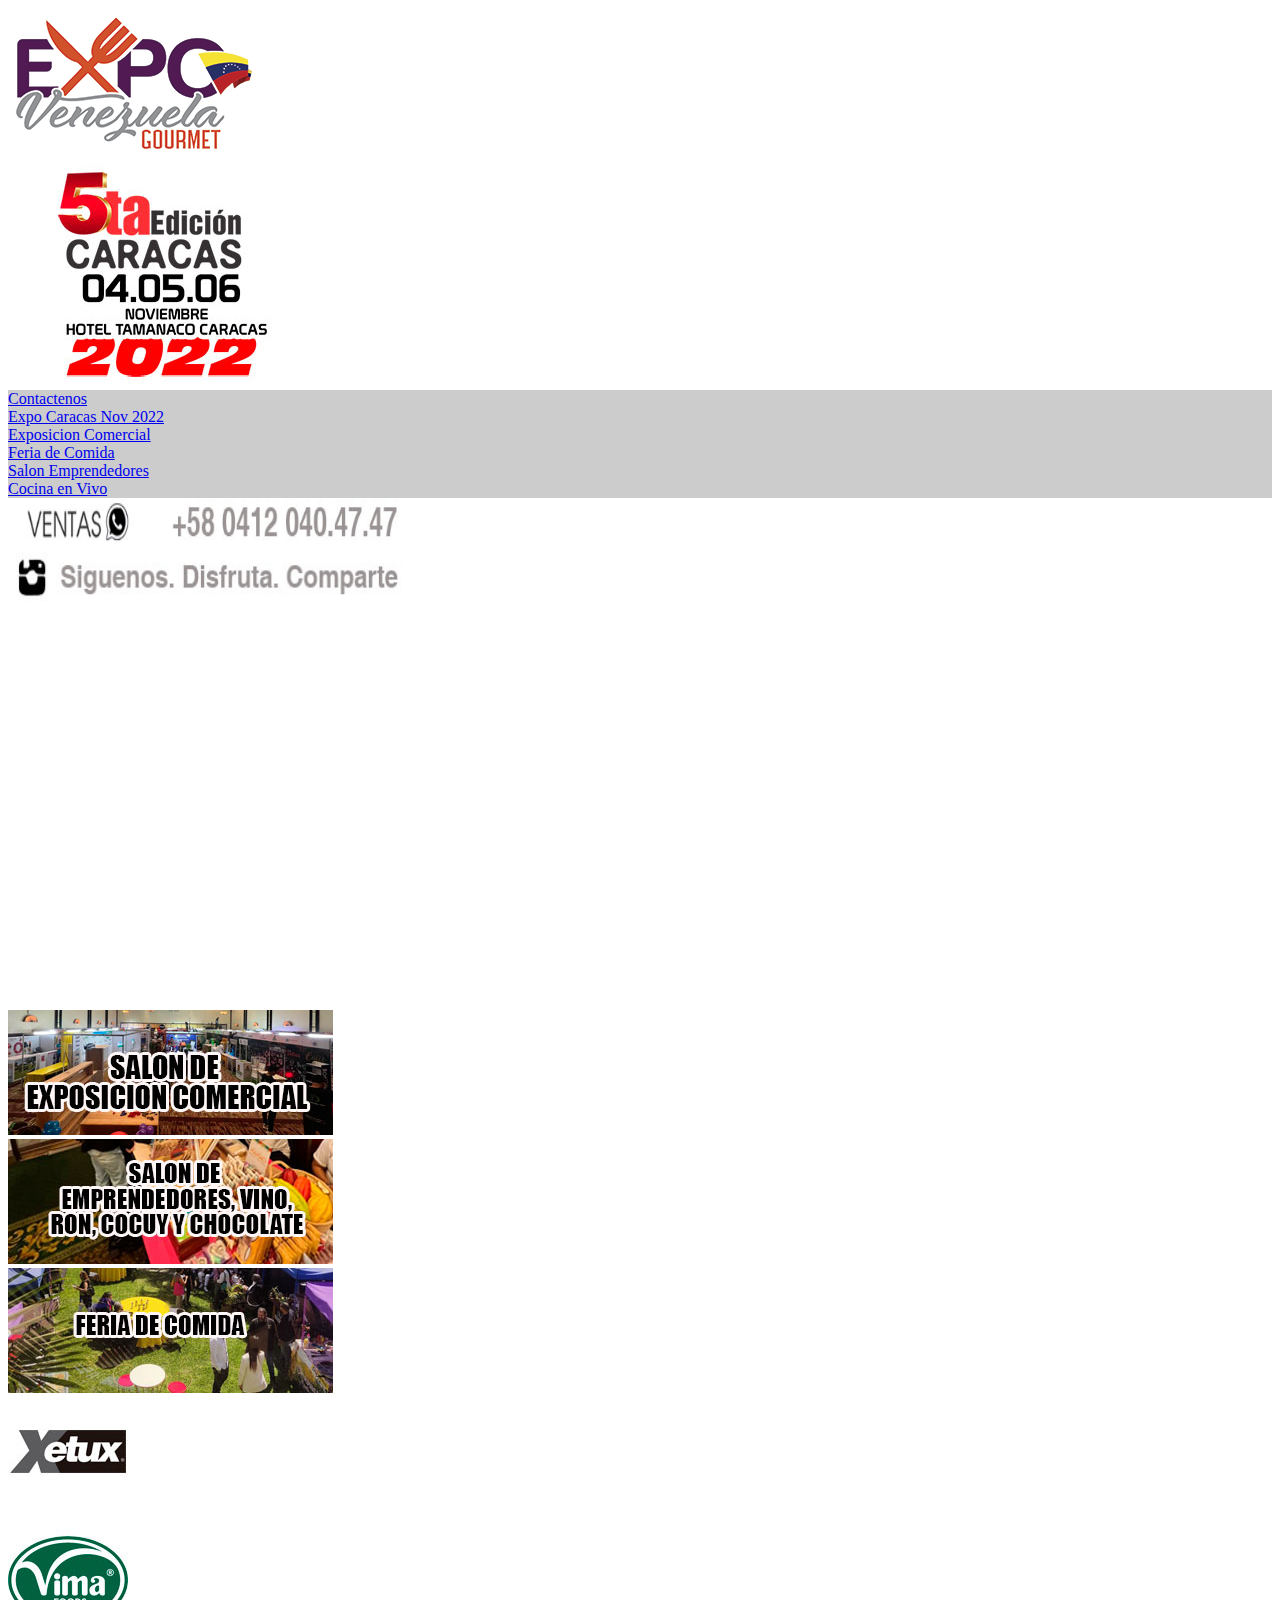
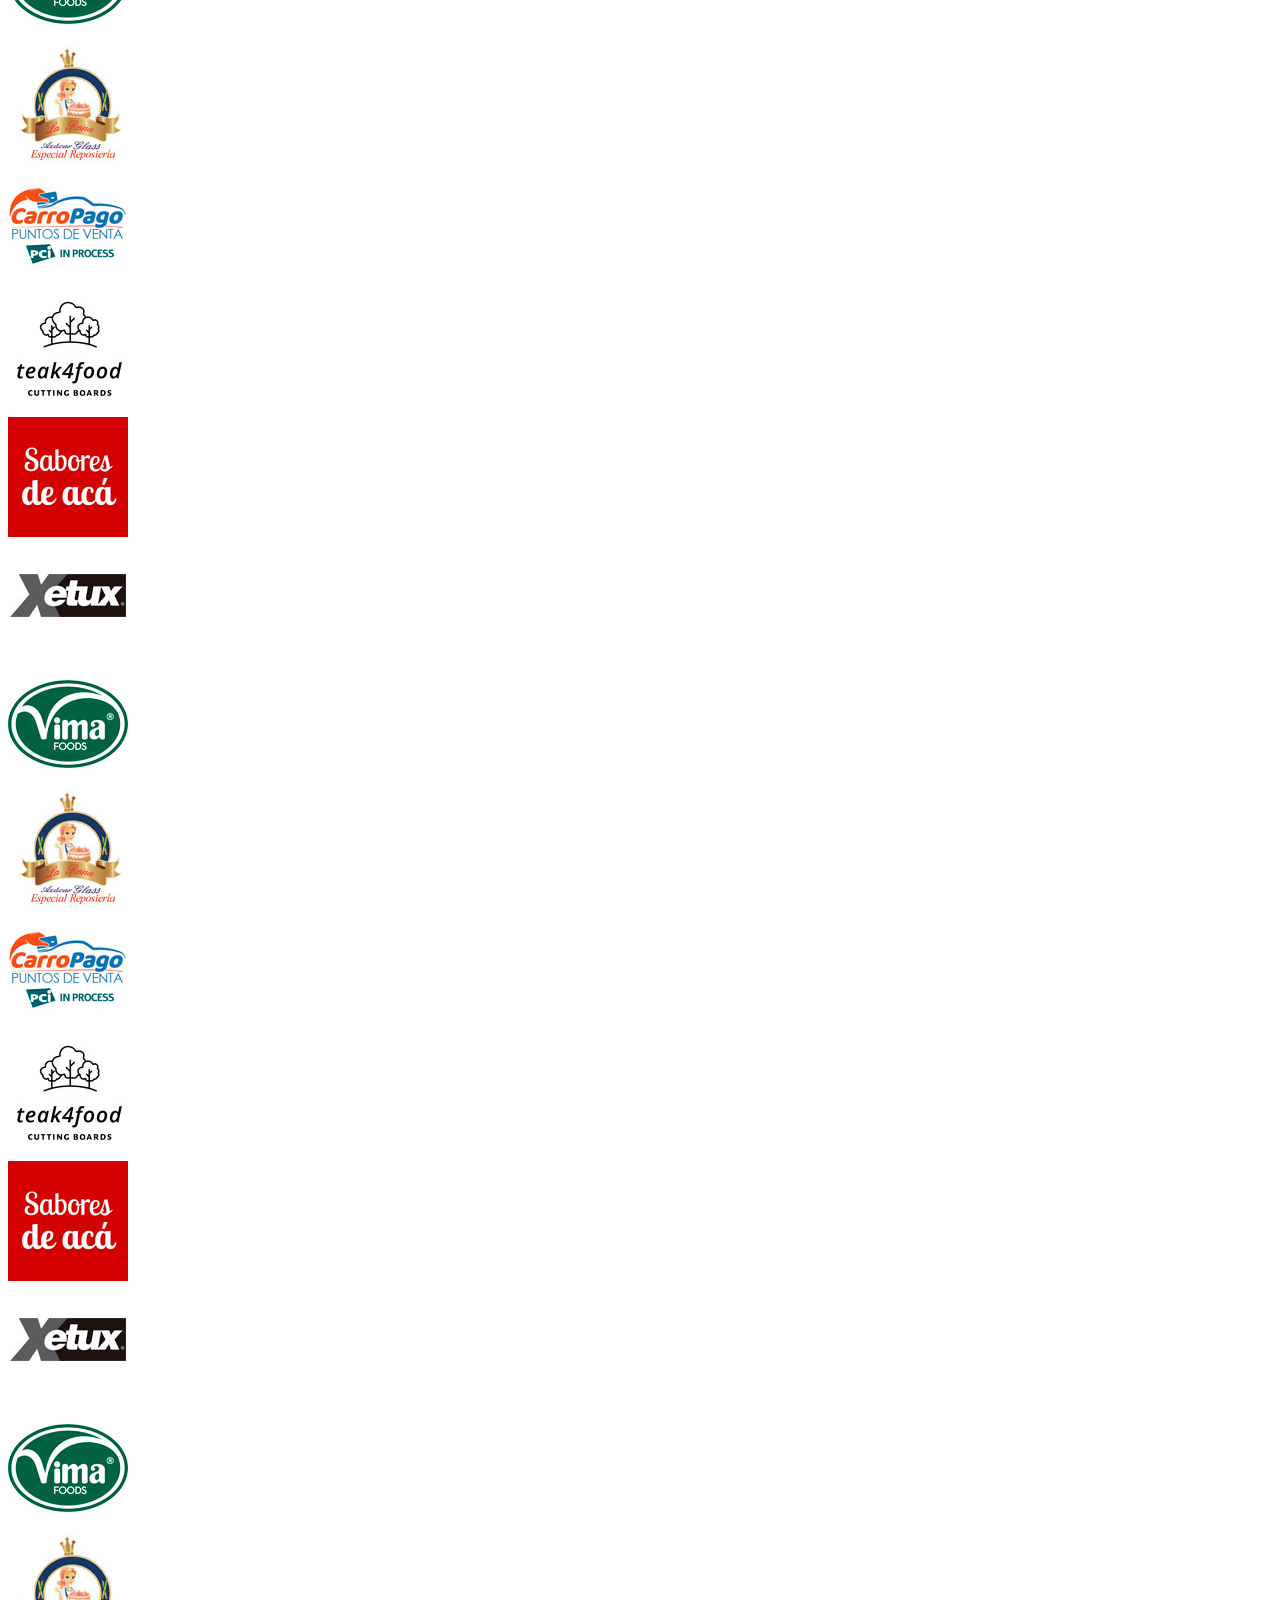
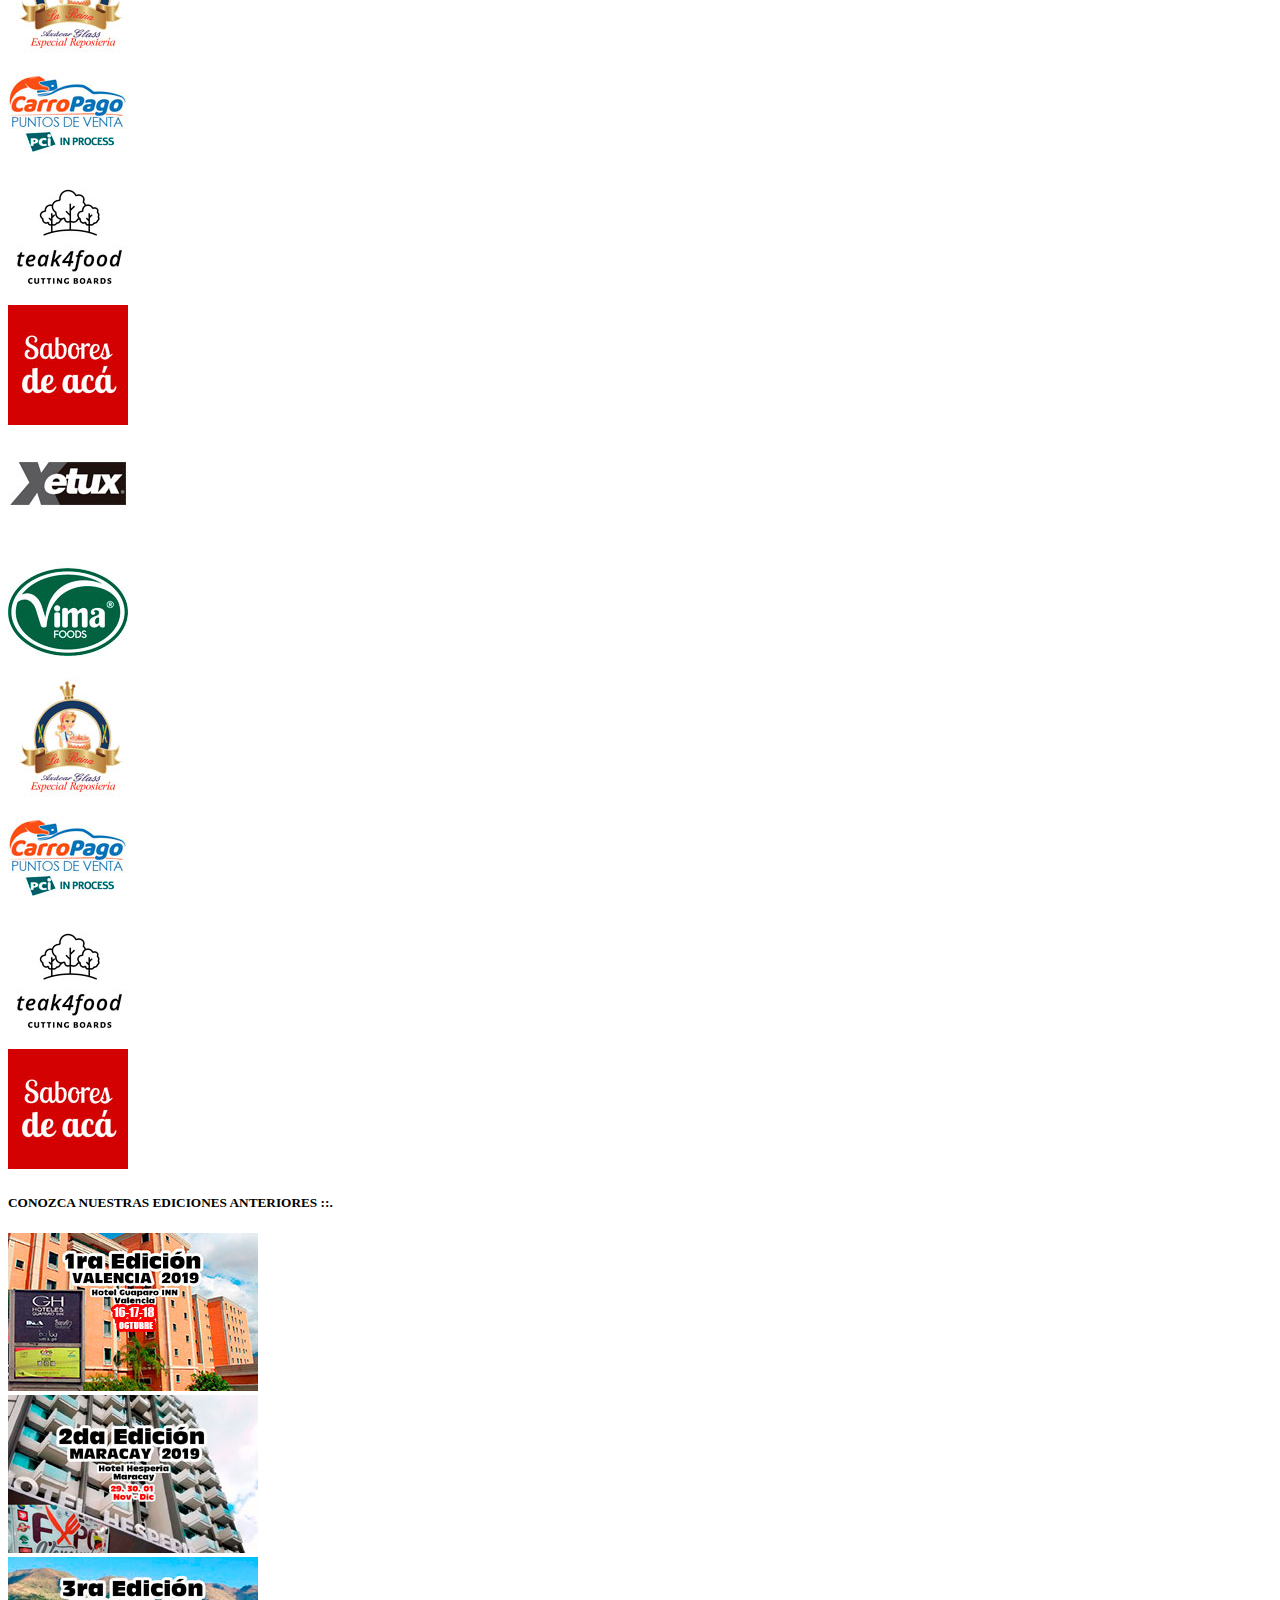
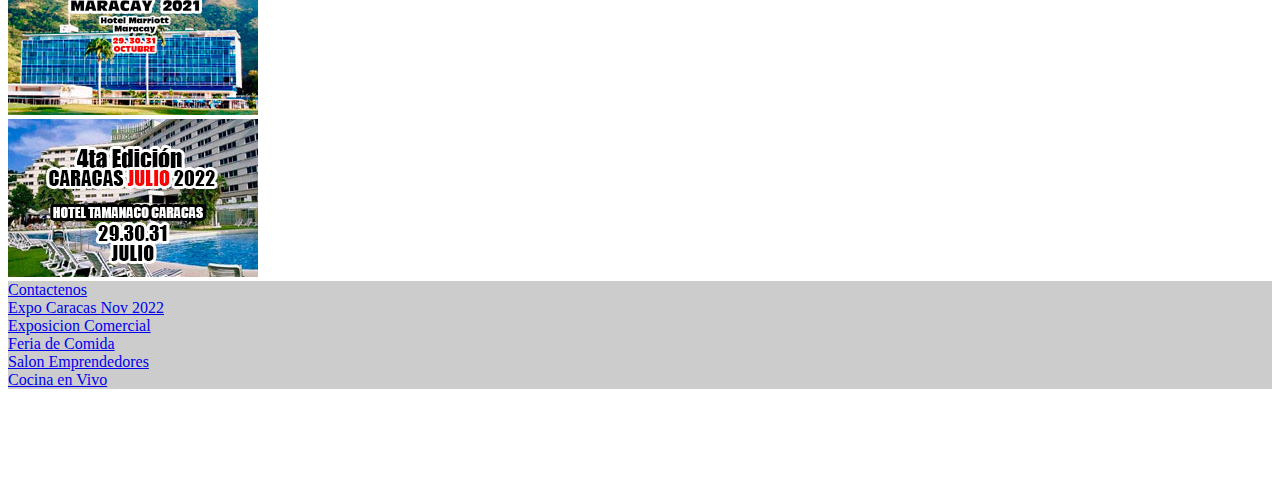
==== index.html @ 0c00e050 "'nueva'" ====
<!DOCTYPE html>
<html lang="en">

<head>
    <meta charset="UTF-8">
    <meta http-equiv="X-UA-Compatible" content="IE=edge">
    <meta name="viewport" content="width=device-width, initial-scale=1.0">
    <title>Expo Venezuela Gourmet :: La Mayor Vitrina Gastronomica de Venezuela
        repite en Caracas.</title>

    <!-- BOOTSTRAP -->
    <link href="https://cdn.jsdelivr.net/npm/bootstrap@5.2.0/dist/css/bootstrap.min.css" rel="stylesheet"
        integrity="sha384-gH2yIJqKdNHPEq0n4Mqa/HGKIhSkIHeL5AyhkYV8i59U5AR6csBvApHHNl/vI1Bx" crossorigin="anonymous">

    <!-- styles -->
    <link rel="stylesheet" href="css/style.css">


    <link rel="apple-touch-icon" sizes="57x57" href="/apple-icon-57x57.png">
    <link rel="apple-touch-icon" sizes="60x60" href="/apple-icon-60x60.png">
    <link rel="apple-touch-icon" sizes="72x72" href="/apple-icon-72x72.png">
    <link rel="apple-touch-icon" sizes="76x76" href="/apple-icon-76x76.png">
    <link rel="apple-touch-icon" sizes="114x114" href="/apple-icon-114x114.png">
    <link rel="apple-touch-icon" sizes="120x120" href="/apple-icon-120x120.png">
    <link rel="apple-touch-icon" sizes="144x144" href="/apple-icon-144x144.png">
    <link rel="apple-touch-icon" sizes="152x152" href="/apple-icon-152x152.png">
    <link rel="apple-touch-icon" sizes="180x180" href="/apple-icon-180x180.png">
    <link rel="icon" type="image/png" sizes="192x192" href="/android-icon-192x192.png">
    <link rel="icon" type="image/png" sizes="32x32" href="/favicon-32x32.png">
    <link rel="icon" type="image/png" sizes="96x96" href="/favicon-96x96.png">
    <link rel="icon" type="image/png" sizes="16x16" href="/favicon-16x16.png">
    <link rel="manifest" href="/manifest.json">
    <meta name="msapplication-TileColor" content="#ffffff">
    <meta name="msapplication-TileImage" content="/ms-icon-144x144.png">
    <meta name="theme-color" content="#ffffff">
    <!-- Smartsupp Live Chat script -->
    <script type="text/javascript">
        var _smartsupp = _smartsupp || {};
        _smartsupp.key = '91856dd53aa0263bb0cedd170d6aa65aadf00237';
        window.smartsupp || (function (d) {
            var s, c, o = smartsupp = function () { o._.push(arguments) }; o._ = [];
            s = d.getElementsByTagName('script')[0]; c = d.createElement('script');
            c.type = 'text/javascript'; c.charset = 'utf-8'; c.async = true;
            c.src = 'https://www.smartsuppchat.com/loader.js?'; s.parentNode.insertBefore(c, s);
        })(document);
    </script>
</head>

<body>

    <!-- primeras fotos presentation -->
    <div class="section">
        <div id="init" class="container">
            <div class="row">
                <div class="col-md-6 col-lg-6 col-12 text-center">
                    <img border="0" src="ImageneS/logo_evgx250.png">
                </div>
                <div class="col-md-6 col-lg-6 col-12 text-center">
                    <img border="0" src="ImageneS/5ta_edicionx300.jpg"  height="221">
                </div>
            </div>
        </div>
    </div>

    <!-- header header -->

    <div class="header mt-5">
        <div class="container text-center">
            <div style="background: rgb(204, 204, 204);" class="row">
                <div class="col-lg-1 col-12 ">
                    <a href="#">Contactenos</a>
                </div>

                <div class="col-lg-3 col-12">
                    <a href="#">Expo Caracas Nov 2022</a>
                </div>

                <div class="col-lg-2 col-12">
                    <a href="#">Exposicion Comercial </a>
                </div>

                <div class="col-lg-2 col-12">
                    <a href="#">Feria de Comida</a>
                </div>

                <div class="col-lg-2 col-12">
                    <a href="#">Salon Emprendedores</a>
                </div>

                <div class="col-lg-2 col-12">
                    <a href="#">Cocina en Vivo</a>
                </div>
            </div>
        </div>
    </div>

    <!-- redes -->
    <div class="redes">
        <div class="container">
            <div class="row mt-3">
                <div class="col-12 col-md-12 col-lg-6 text-center">
                    <a target="_blank" href="http://wa.me/+5804120404747">
                        <img src="ImageneS/barra_ventas.jpg"></a>
                </div>
                <div class="col-12 col-md-12 col-lg-6 text-center">
                    <img src="ImageneS/barra_redes.jpg" height="38"></a>
                </div>
            </div>
        </div>
    </div>

    <!-- salon de exposiciones videos -->

    <div class="">
        <div class="container">
            <div class="row mt-3 text-center">
                <div class="col-12 col-md-12 col-lg-8">
                    <iframe id="video" src="https://www.youtube.com/embed/WBOdfnP2b6c" title="YouTube video player"
                        frameborder="0"
                        allow="accelerometer; autoplay; clipboard-write; encrypted-media; gyroscope; picture-in-picture"
                        allowfullscreen name="I1"></iframe>
                </div>
                <div class="col-12  col-lg-4 col-md-12 >
                    <a href=" Ve/Areas/salon_exposicion_comercial.php">
                    <img id="img-one" src="ImageneS/boton_lateral1.jpg"></a>
                    <br>




                    <div class="col-12  mt-3 col-lg-4 col-md-12>
                        <a href=" Ve/Areas/salon_emprendedores.php">
                        <img id="img" src="ImageneS/boton_lateral2.jpg"></a>
                        <br>
                    </div>

                    <div class="col-12  mt-3 col-lg-4 col-md-12>
                        <a href=" Ve/Areas/feria_comida.php">
                        <img id="img" src="ImageneS/boton_laterax3.jpg"></a>
                    </div>

                </div>



            </div>
        </div>
    </div>




    <div class="expositores">
        <div class="container">
            <div class="row mt-5">
                <div class="col-6 col-lg-2 col-md-3">
                    <img src="ImageneS/iconos/icon_xetux.jpg" width="120" height="120">
                </div>
                <div class="col-6 col-lg-2 col-md-3">
                    <img src="ImageneS/iconos/icon_vima.jpg" width="120" height="120">
                </div>
                <div class="col-6 col-lg-2 col-md-3">
                    <img src="ImageneS/iconos/icon_lareina.jpg" width="120" height="120">
                </div>
                <div class="col-6 col-lg-2 col-md-3">
                    <img src="ImageneS/iconos/icon_carropago.jpg" width="120" height="120">
                </div>
                <div class="col-6 col-lg-2 col-md-3">
                    <img src="ImageneS/iconos/icon_teak4food.jpg" width="120" height="120">
                </div>
                <div class="col-6 col-lg-2 col-md-3">
                    <img src="ImageneS/iconos/icon_saboresdeaca.jpg" width="120" height="120">
                </div>
            </div>


            <div class="row ">
                <div class="col-6 col-lg-2 col-md-3">
                    <img src="ImageneS/iconos/icon_xetux.jpg" width="120" height="120">
                </div>
                <div class="col-6 col-lg-2 col-md-3">
                    <img src="ImageneS/iconos/icon_vima.jpg" width="120" height="120">
                </div>
                <div class="col-6 col-lg-2 col-md-3">
                    <img src="ImageneS/iconos/icon_lareina.jpg" width="120" height="120">
                </div>
                <div class="col-6 col-lg-2 col-md-3">
                    <img src="ImageneS/iconos/icon_carropago.jpg" width="120" height="120">
                </div>
                <div class="col-6 col-lg-2 col-md-3">
                    <img src="ImageneS/iconos/icon_teak4food.jpg" width="120" height="120">
                </div>
                <div class="col-6 col-lg-2 col-md-3">
                    <img src="ImageneS/iconos/icon_saboresdeaca.jpg" width="120" height="120">
                </div>
            </div>


            <div class="row ">
                <div class="col-6 col-lg-2 col-md-3">
                    <img src="ImageneS/iconos/icon_xetux.jpg" width="120" height="120">
                </div>
                <div class="col-6 col-lg-2 col-md-3">
                    <img src="ImageneS/iconos/icon_vima.jpg" width="120" height="120">
                </div>
                <div class="col-6 col-lg-2 col-md-3">
                    <img src="ImageneS/iconos/icon_lareina.jpg" width="120" height="120">
                </div>
                <div class="col-6 col-lg-2 col-md-3">
                    <img src="ImageneS/iconos/icon_carropago.jpg" width="120" height="120">
                </div>
                <div class="col-6 col-lg-2 col-md-3">
                    <img src="ImageneS/iconos/icon_teak4food.jpg" width="120" height="120">
                </div>
                <div class="col-6 col-lg-2 col-md-3">
                    <img src="ImageneS/iconos/icon_saboresdeaca.jpg" width="120" height="120">
                </div>
            </div>


            <div class="row">
                <div class="col-6 col-lg-2 col-md-3">
                    <img src="ImageneS/iconos/icon_xetux.jpg" width="120" height="120">
                </div>
                <div class="col-6 col-lg-2 col-md-3">
                    <img src="ImageneS/iconos/icon_vima.jpg" width="120" height="120">
                </div>
                <div class="col-6 col-lg-2 col-md-3">
                    <img src="ImageneS/iconos/icon_lareina.jpg" width="120" height="120">
                </div>
                <div class="col-6 col-lg-2 col-md-3">
                    <img src="ImageneS/iconos/icon_carropago.jpg" width="120" height="120">
                </div>
                <div class="col-6 col-lg-2 col-md-3">
                    <img src="ImageneS/iconos/icon_teak4food.jpg" width="120" height="120">
                </div>
                <div class="col-6 col-lg-2 col-md-3">
                    <img src="ImageneS/iconos/icon_saboresdeaca.jpg" width="120" height="120">
                </div>
            </div>
        </div>
    </div>



    <!-- edicciones -->
    <div class="container mt-3">
        <div class="row">
            <h5>
                CONOZCA
                NUESTRAS EDICIONES ANTERIORES ::.
            </h5>
            <div class="col-lg-3 col-md-6 col-12 text-center">
                <a href="Ve/ediciones_anteriores/1ra_edicion_valencia_2019.php">
                    <img src="ImageneS/Boton_gal_Val2019x72.jpg"></a>
            </div>

            <div class="col-lg-3 col-md-6 col-12 text-center">
                <a href="Ve/ediciones_anteriores/2da_edicion_maracay_2019.php">
                    <img src="ImageneS/Boton_gal_mar2da2019.jpg"></a>
            </div>

            <div class="col-lg-3 col-md-6 col-12 text-center">
                <a href="Ve/ediciones_anteriores/3ra_edicion_maracay_2021.php">
                    <img src="ImageneS/Boton_gal_mar2021.jpg"></a>
            </div>

            <div class="col-lg-3 col-md-6 col-12 text-center">
                <a href="Ve/ediciones_anteriores/4ta_edicion_caracas_2022.php">
                    <img src="ImageneS/Boton_gal_ccs_jul_2022.jpg"></a>
            </div>
        </div>
    </div>


    <!-- footer footer -->


    <div class="footer">
        <div style="background: rgb(204, 204, 204);" class="container text-center">
            <div class="row mt-5">
                <div class="col-lg-1 col-12 ">
                    <a href="#">Contactenos</a>
                </div>

                <div class="col-lg-3 col-12">
                    <a href="#">Expo Caracas Nov 2022</a>
                </div>

                <div class="col-lg-2 col-12">
                    <a href="#">Exposicion Comercial </a>
                </div>

                <div class="col-lg-2 col-12">
                    <a href="#">Feria de Comida</a>
                </div>

                <div class="col-lg-2 col-12">
                    <a href="#">Salon Emprendedores</a>
                </div>

                <div class="col-lg-2 col-12">
                    <a href="#">Cocina en Vivo</a>
                </div>
            </div>
        </div>
    </div>

    <div class="space">
        <div style="height: 100px;" class="container"></div>
    </div>



    <script src="https://cdn.jsdelivr.net/npm/bootstrap@5.2.0/dist/js/bootstrap.bundle.min.js"
        integrity="sha384-A3rJD856KowSb7dwlZdYEkO39Gagi7vIsF0jrRAoQmDKKtQBHUuLZ9AsSv4jD4Xa" crossorigin="anonymous">
        </script>
</body>

</html>
---- css/style.css ----
#init img {
    width: 250;
    height: 153;
}

#video {
    width: 630px;
    height: 400px;
}


.redes img {
    height: 50px;
    width: 400px;
}


#height {
    height: 130px;

}

@media only screen and (max-width: 1024px) {}


@media screen and (max-width: 600px) {
    .redes img {
        height: 50px;
        width: 200px;
    }

    #video {
        width: 250px;
        height: 250px;
    }


    #img{
        height:200px ;
        width: 250px;
    }
}
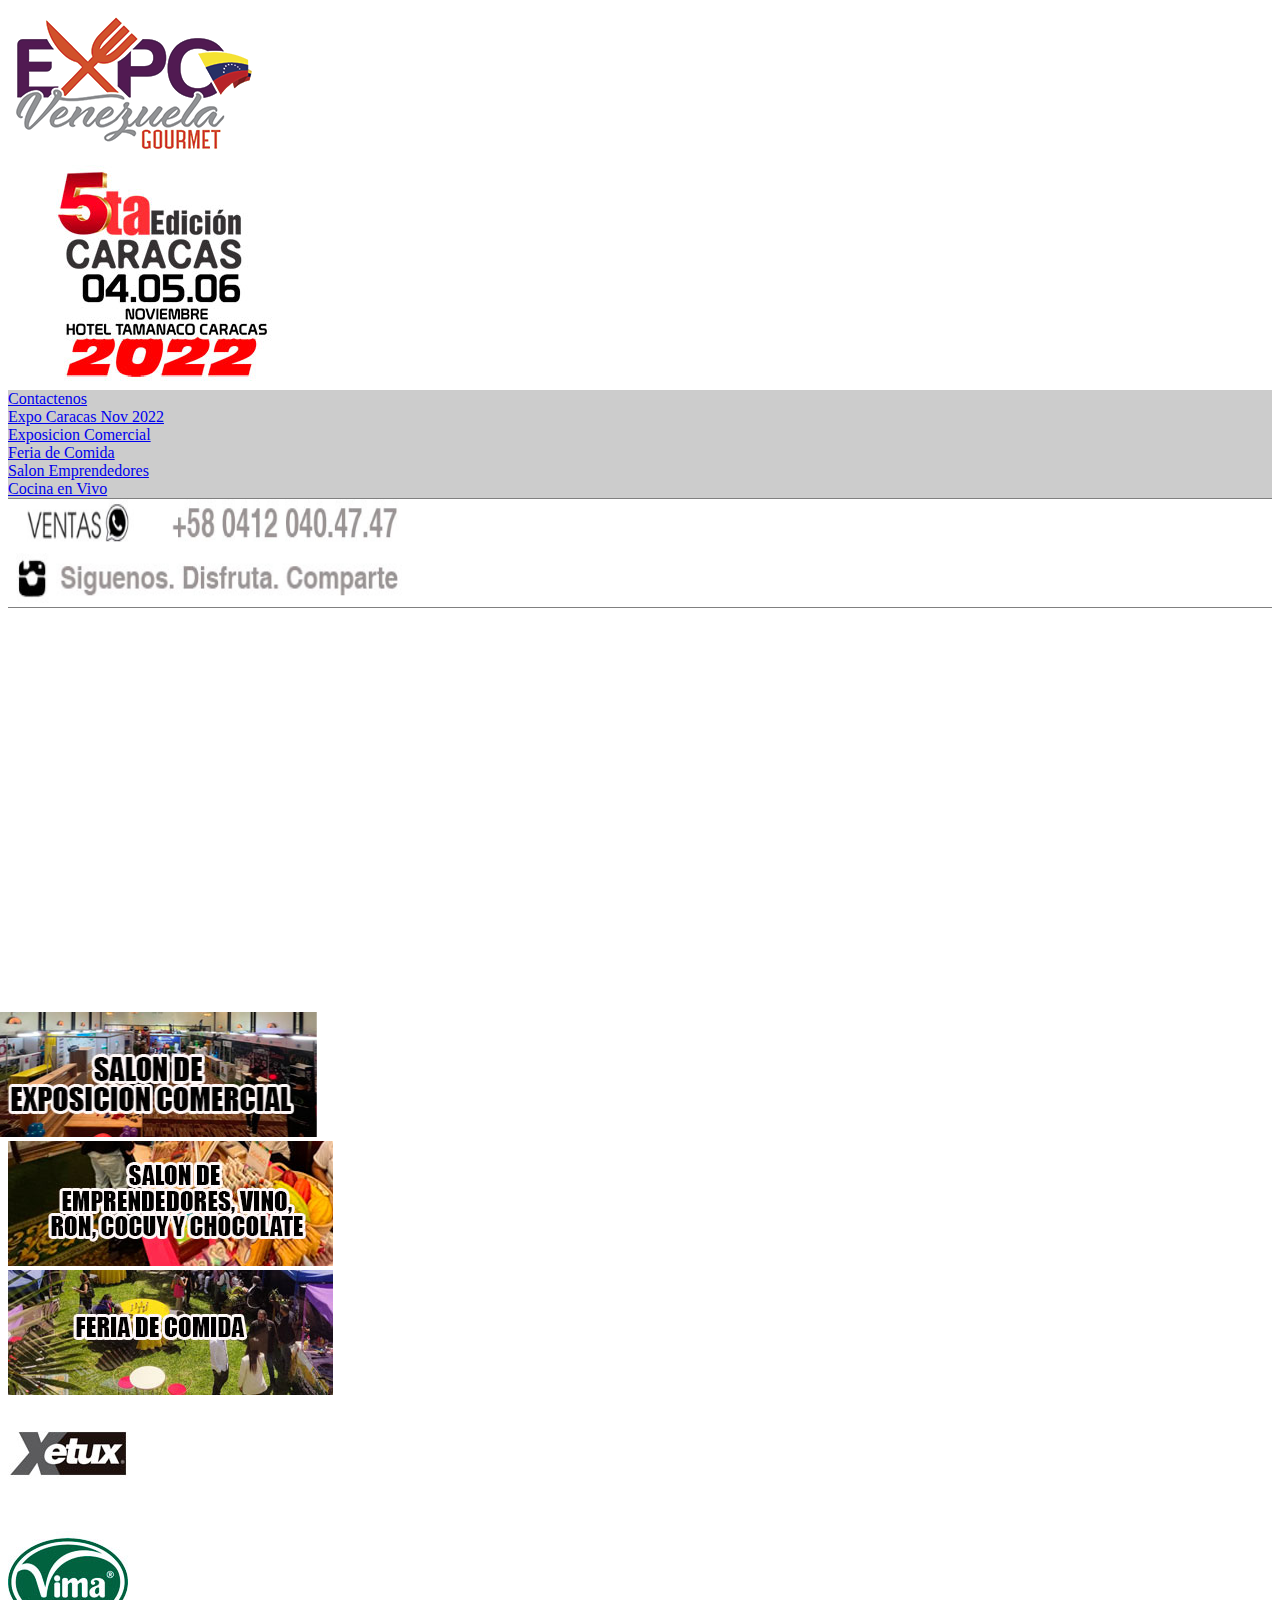
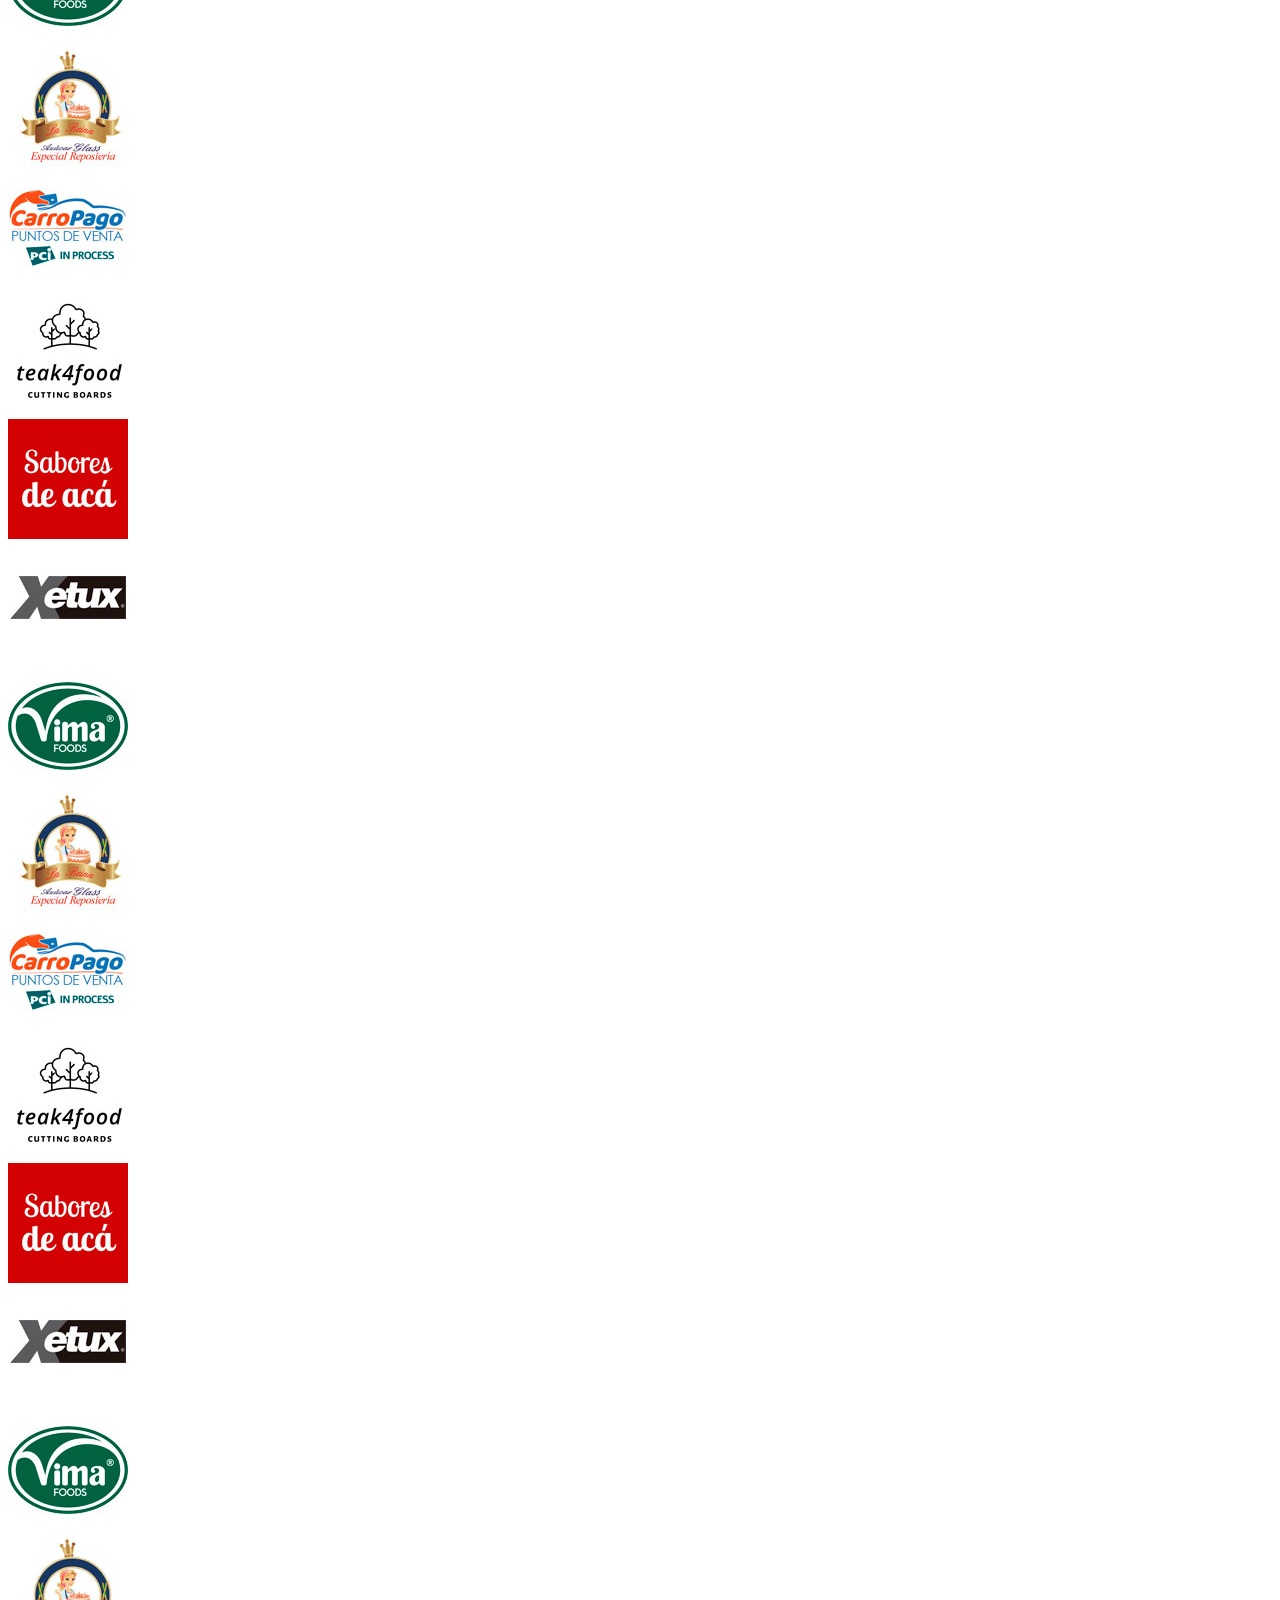
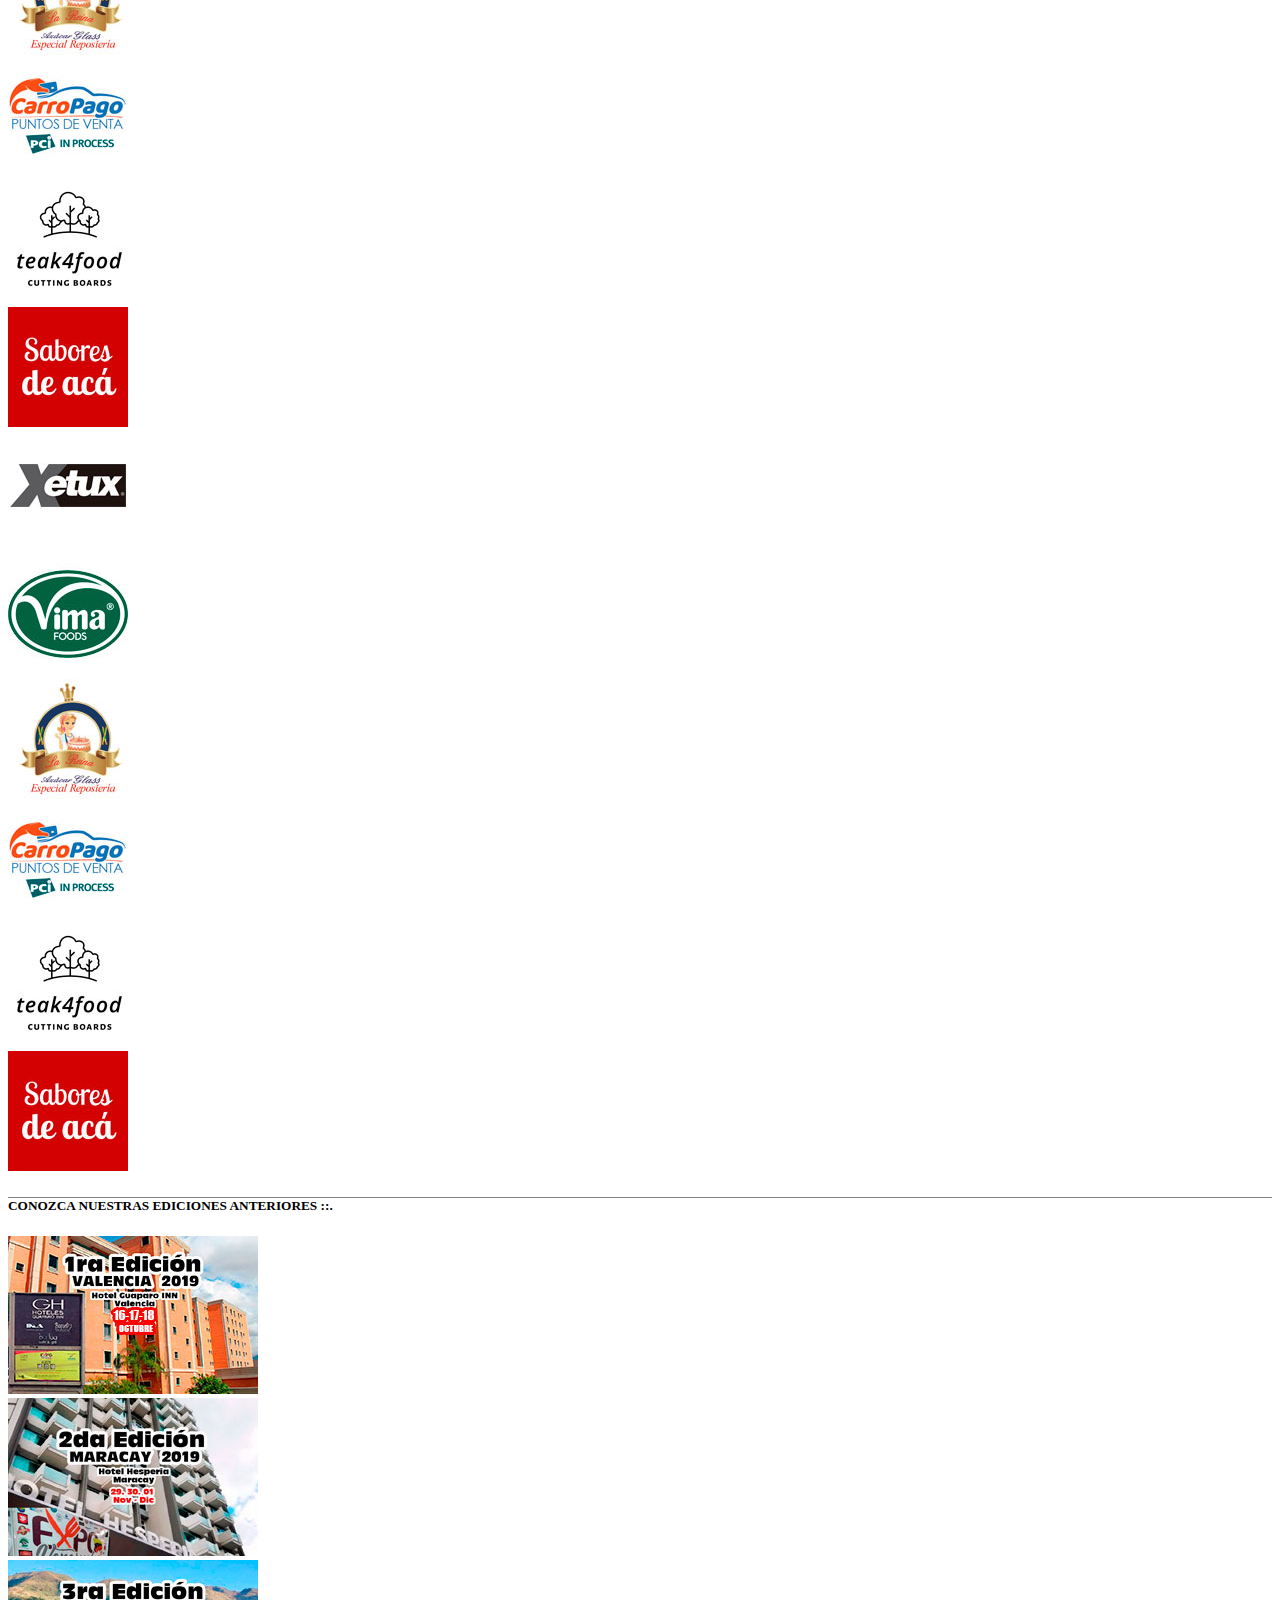
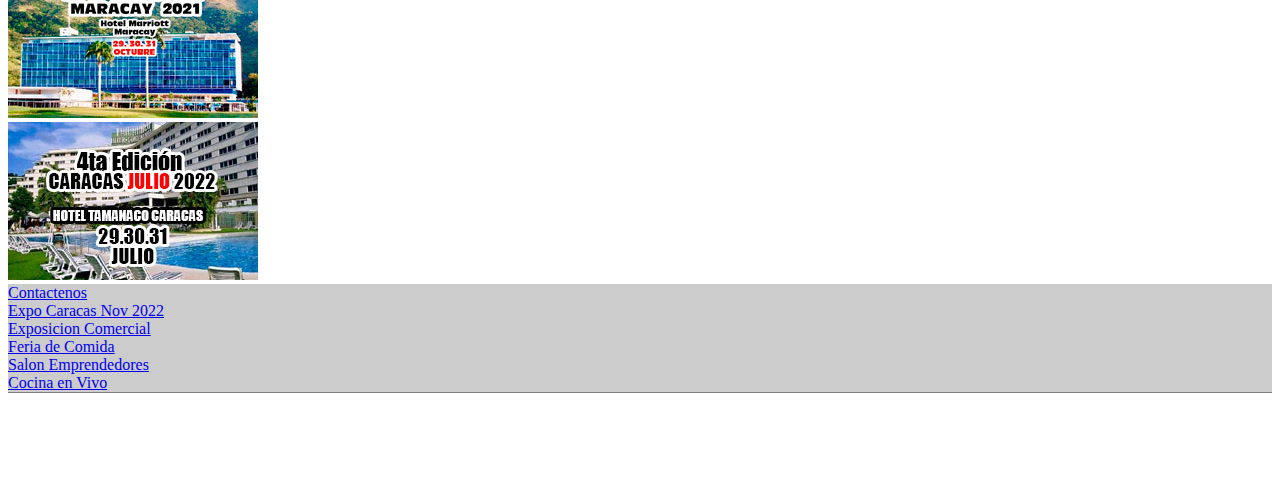
==== commit 30f33ac3: "updater" ====
--- a/index.html
+++ b/index.html
@@ -53,10 +53,10 @@
         <div id="init" class="container">
             <div class="row">
                 <div class="col-md-6 col-lg-6 col-12 text-center">
-                    <img border="0" src="ImageneS/logo_evgx250.png">
+                    <img  src="ImageneS/logo_evgx250.png">
                 </div>
                 <div class="col-md-6 col-lg-6 col-12 text-center">
-                    <img border="0" src="ImageneS/5ta_edicionx300.jpg"  height="221">
+                    <img  src="ImageneS/5ta_edicionx300.jpg"  height="221">
                 </div>
             </div>
         </div>
@@ -64,7 +64,7 @@
 
     <!-- header header -->
 
-    <div class="header mt-5">
+    <div class="header mt-5 mb-2">
         <div class="container text-center">
             <div style="background: rgb(204, 204, 204);" class="row">
                 <div class="col-lg-1 col-12 ">
@@ -95,10 +95,10 @@
     </div>
 
     <!-- redes -->
-    <div class="redes">
-        <div class="container">
-            <div class="row mt-3">
-                <div class="col-12 col-md-12 col-lg-6 text-center">
+    <div  class="redes">
+        <div  class="container ">
+            <div id="border-top" class="row mt-3">
+                <div  class="col-12 col-md-12 col-lg-6 text-center">
                     <a target="_blank" href="http://wa.me/+5804120404747">
                         <img src="ImageneS/barra_ventas.jpg"></a>
                 </div>
@@ -112,8 +112,8 @@
     <!-- salon de exposiciones videos -->
 
     <div class="">
-        <div class="container">
-            <div class="row mt-3 text-center">
+        <div id="border-top" class="container">
+            <div  class="row mt-3 text-center ">
                 <div class="col-12 col-md-12 col-lg-8">
                     <iframe id="video" src="https://www.youtube.com/embed/WBOdfnP2b6c" title="YouTube video player"
                         frameborder="0"
@@ -246,11 +246,11 @@
     <!-- edicciones -->
     <div class="container mt-3">
         <div class="row">
-            <h5>
+            <h5 id="border-top">
                 CONOZCA
                 NUESTRAS EDICIONES ANTERIORES ::.
             </h5>
-            <div class="col-lg-3 col-md-6 col-12 text-center">
+            <div class="col-lg-3 col-md-6 col-12 text-center mt-1">
                 <a href="Ve/ediciones_anteriores/1ra_edicion_valencia_2019.php">
                     <img src="ImageneS/Boton_gal_Val2019x72.jpg"></a>
             </div>
@@ -306,7 +306,7 @@
         </div>
     </div>
 
-    <div class="space">
+    <div id="border-top" class="space mt-3">
         <div style="height: 100px;" class="container"></div>
     </div>
 
--- a/css/style.css
+++ b/css/style.css
@@ -3,8 +3,13 @@
     height: 153;
 }
 
+#border-top{
+    
+    border-top: solid 1px  gray;
+}
+
 #video {
-    width: 630px;
+    width: 755px;
     height: 400px;
 }
 
@@ -14,29 +19,128 @@
     width: 400px;
 }
 
+#img-one{
+    transform: translate(-13%, 0%);
+}
+
 
 #height {
     height: 130px;
 
 }
 
-@media only screen and (max-width: 1024px) {}
+@media only screen and (max-width: 1366px) {
+    #img-one{
+        transform: translate(-4%, 0%);
+    }
+}
+
+@media only screen and (max-width: 1280px) {
+    #img-one{
+        transform: translate(-5%, 0%);
+    }
+}
+
+@media only screen and (max-width: 1024px) {
+    #img-one{
+        transform: translate(-0%, 0%);
+    }
+
+    #video {
+        width: 630px;
+        height: 400px;
+    }
+    
+}
+
+
+@media only screen and (max-width: 966px) {
+    #video {
+        width: 700px;
+        height: 300px;
+    }
+
+    #img{
+        width: 700px;
+        height: 600px;
+    }
+
+    #img-one{
+        transform: translate(-0%, 0%);
+
+        width: 700px;
+        height: 600px;
+    }
+}
+
+@media only screen and (max-width: 900px) {
+    #video {
+        width: 700px;
+        height: 500px;
+    }
+
+    #img{
+        width: 700px;
+        height: 500px;
+    }
+
+    #img-one{
+        transform: translate(-0%, 0%);
+
+        width: 700px;
+        height: 500px;
+    }
+}
 
 
 @media screen and (max-width: 600px) {
+.expostores img{
+    display: none;
+}
+
+    #img-one{
+        width: 494px;
+        height: 300px;
+        transform: translate(0%, 0%);
+    }
     .redes img {
         height: 50px;
         width: 200px;
     }
 
     #video {
-        width: 250px;
-        height: 250px;
+        width: 494px;
+        height: 300px;
     }
 
 
     #img{
-        height:200px ;
-        width: 250px;
+        height:300px ;
+        width: 494px;
     }
-}+}
+
+@media screen and (max-width: 494px) {
+   
+    
+        #img-one{
+            width: 300px;
+            height: 200px;
+            transform: translate(0%, 0%);
+        }
+        .redes img {
+            height: 50px;
+            width: 200px;
+        }
+    
+        #video {
+            width: 300px;
+            height: 200px;
+        }
+    
+    
+        #img{
+            height:200px ;
+            width: 300px;
+        }
+    }